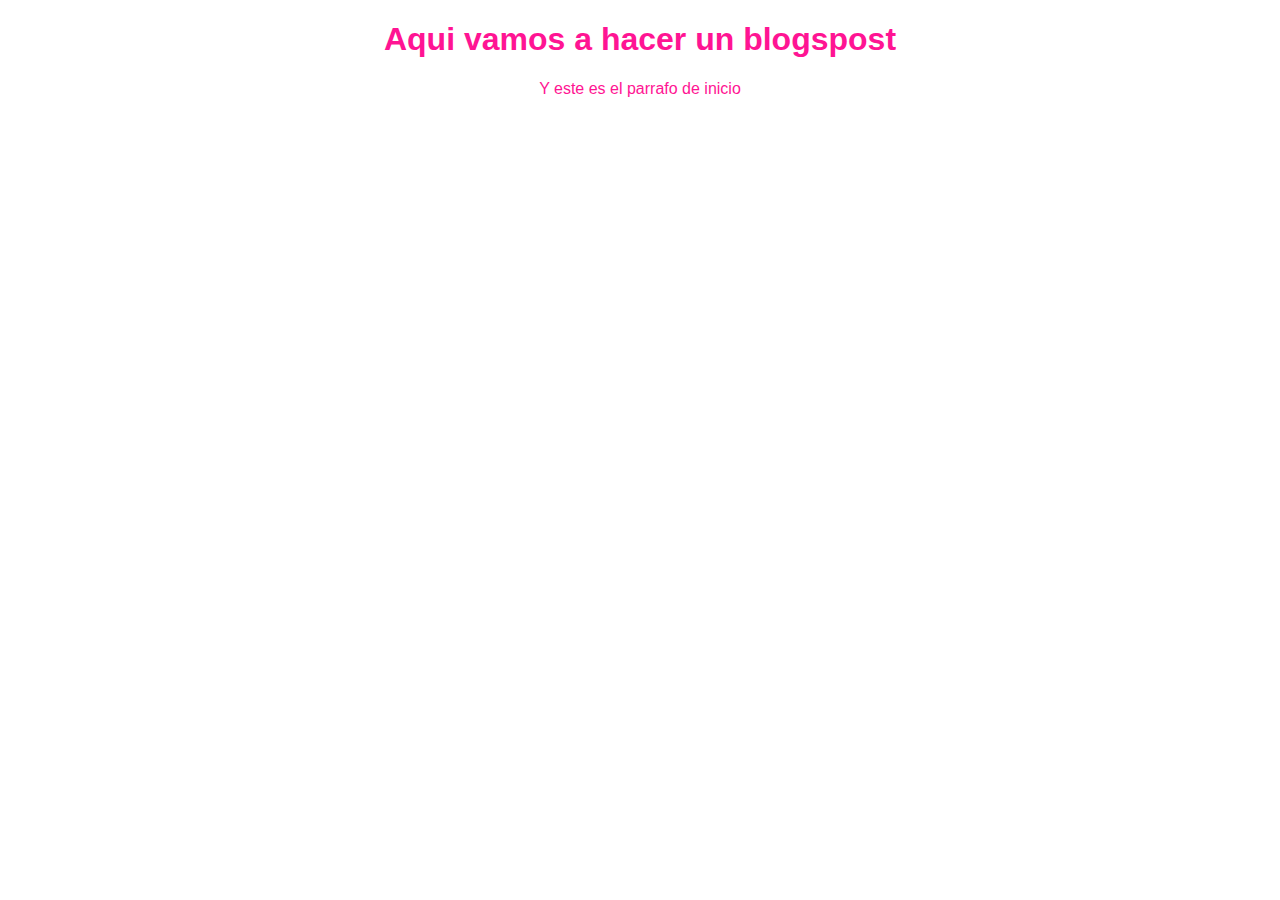
==== blogspost.html @ b6891572 "Empecemos con lo bueno" ====
<!DOCTYPE html>
<html lang="en">
<head>
    <title>El titulo del post </title>
    <link rel="stylesheet" href="cs/estilos.css" />
</head>
<body>
    <h1>Aqui vamos a hacer un blogspost</h1>
    <p>Y este es el parrafo de inicio</p>
</body>
</html>
---- cs/estilos.css ----
body{
    color: deeppink;
    text-align: center;
    font-family: "Arial";
}
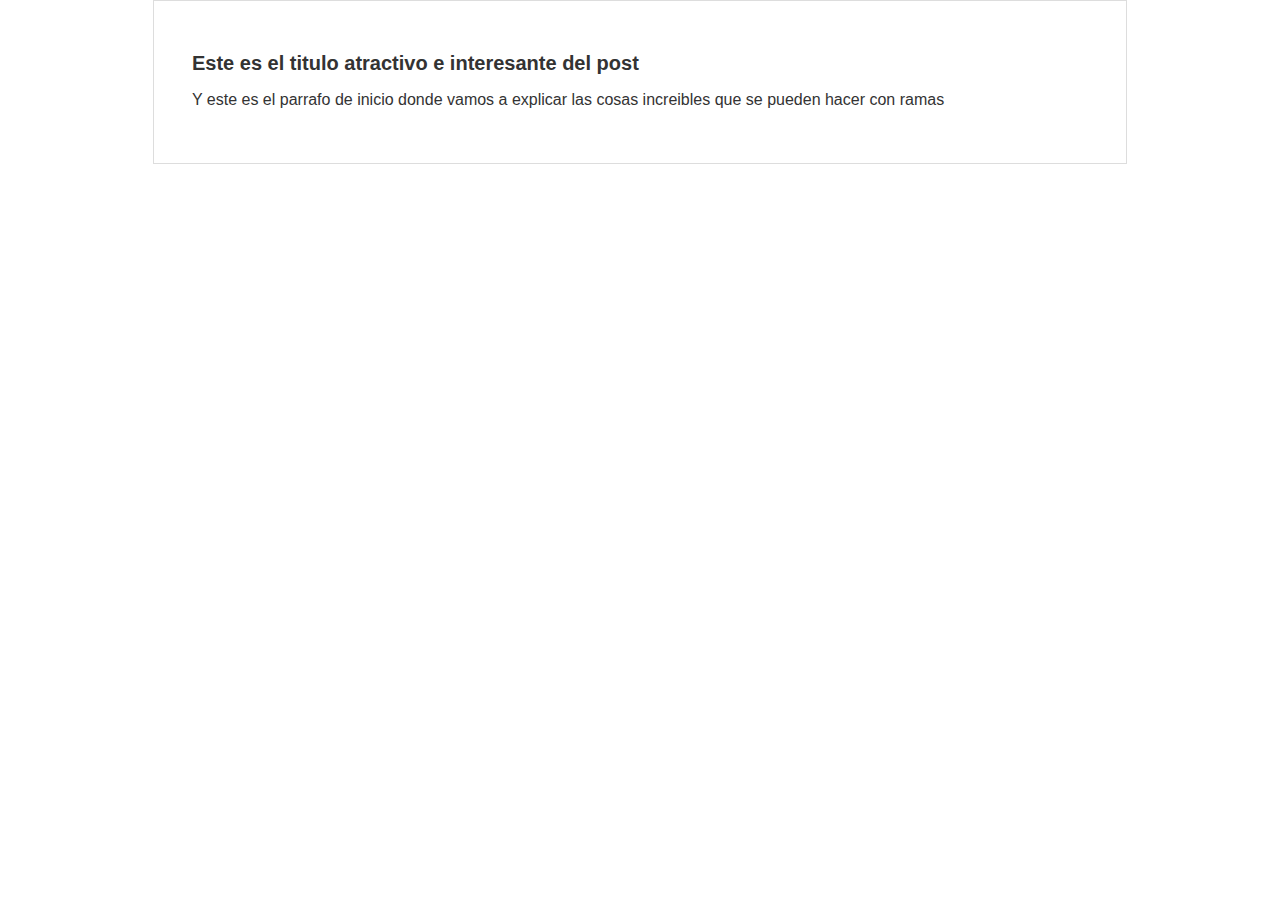
==== commit ada99b49: "Commit al master del blosgpost en su version mas reciente" ====
--- a/blogspost.html
+++ b/blogspost.html
@@ -5,7 +5,18 @@
     <link rel="stylesheet" href="cs/estilos.css" />
 </head>
 <body>
-    <h1>Aqui vamos a hacer un blogspost</h1>
-    <p>Y este es el parrafo de inicio</p>
+    <div id="container">
+        <div id="post">
+            <h1>Este es el titulo
+                atractivo e interesante del
+                post
+            </h1>
+            <p>Y este es el parrafo de
+                inicio donde vamos a explicar
+                las cosas increibles que se
+                pueden hacer con ramas
+            </p>
+        </div>
+    </div>
 </body>
 </html>--- a/cs/estilos.css
+++ b/cs/estilos.css
@@ -1,5 +1,20 @@
 body{
-    color: deeppink;
-    text-align: center;
+    color: #333;
+    text-align: left;
     font-family: "Arial";
+    font-size: 16px;
+    margin: 0;
+    padding: 0;
+}
+#container
+{
+    width: 70%;
+    padding: 1cm;
+    text-align: left;
+    border:1px solid #ddd;
+    margin: 0 auto;
+}
+#container h1
+{
+    font-size: 20px;
 }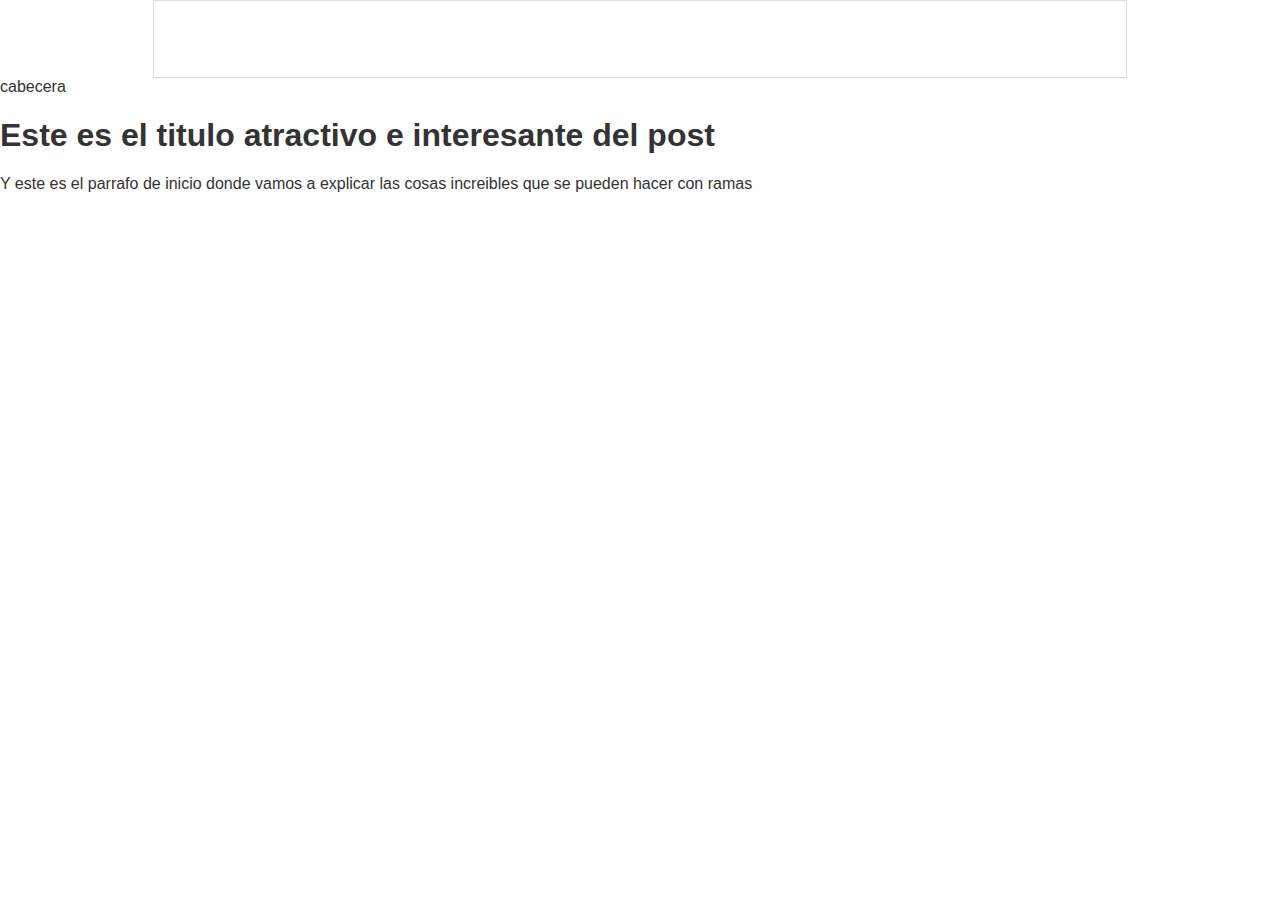
==== commit 3cf3f7f8: "Estructura inicial de la cabecera" ====
--- a/blogspost.html
+++ b/blogspost.html
@@ -6,17 +6,20 @@
 </head>
 <body>
     <div id="container">
-        <div id="post">
-            <h1>Este es el titulo
-                atractivo e interesante del
-                post
-            </h1>
-            <p>Y este es el parrafo de
-                inicio donde vamos a explicar
-                las cosas increibles que se
-                pueden hacer con ramas
-            </p>
-        </div>
+        </div id="cabecera">
+            cabecera
+            </div>
+            <div id="post">
+                <h1>Este es el titulo
+                    atractivo e interesante del
+                    post
+                </h1>
+                <p>Y este es el parrafo de
+                    inicio donde vamos a explicar
+                    las cosas increibles que se
+                    pueden hacer con ramas
+                </p>
+            </div>
     </div>
 </body>
 </html>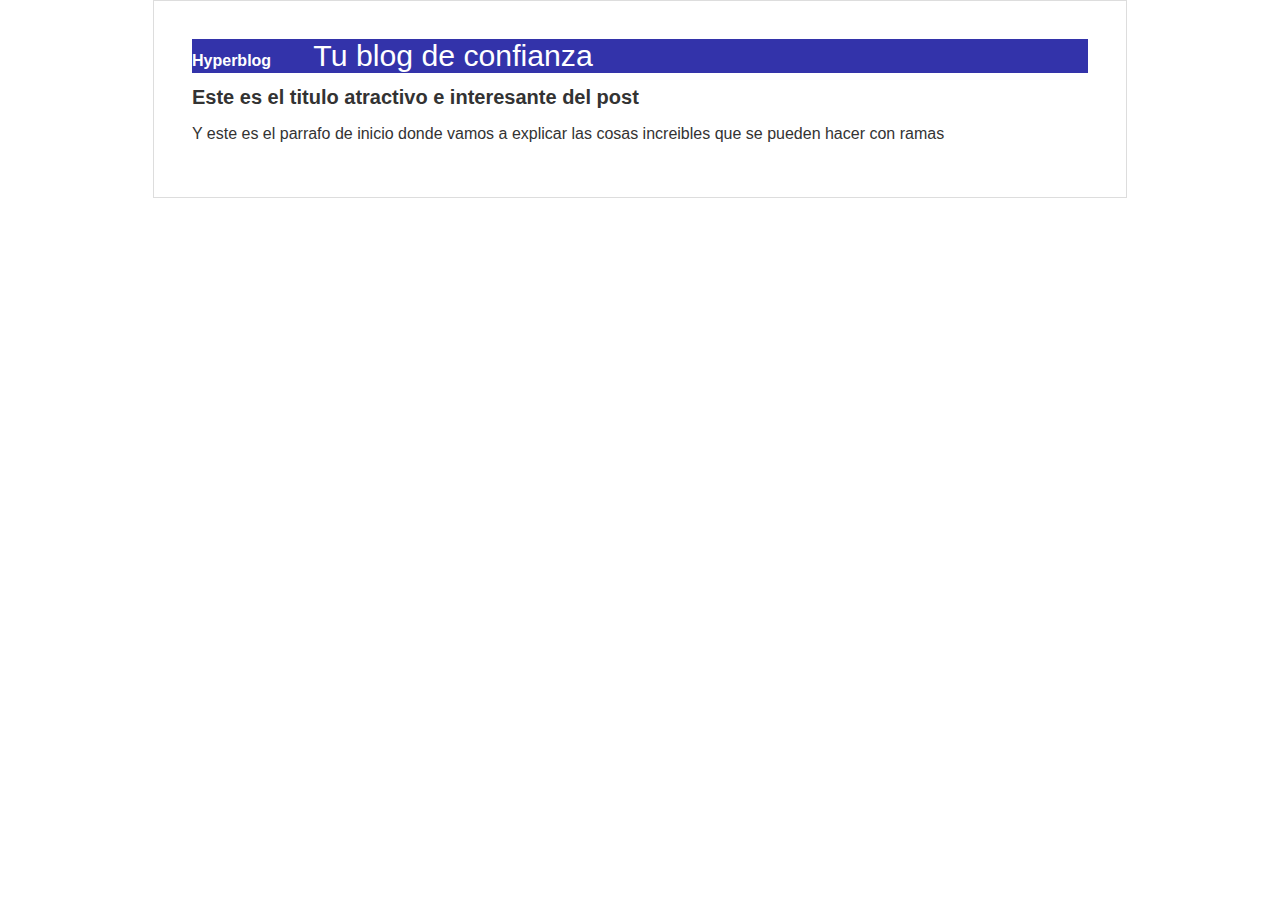
==== commit 3394c048: "Finalzada la cabecera con diseño azul" ====
--- a/blogspost.html
+++ b/blogspost.html
@@ -1,25 +1,28 @@
 <!DOCTYPE html>
 <html lang="en">
-<head>
-    <title>El titulo del post </title>
-    <link rel="stylesheet" href="cs/estilos.css" />
-</head>
-<body>
-    <div id="container">
-        </div id="cabecera">
-            cabecera
-            </div>
-            <div id="post">
-                <h1>Este es el titulo
-                    atractivo e interesante del
-                    post
-                </h1>
-                <p>Y este es el parrafo de
-                    inicio donde vamos a explicar
-                    las cosas increibles que se
-                    pueden hacer con ramas
-                </p>
-            </div>
-    </div>
-</body>
+    <head>
+        <title>El titulo del post </title>
+        <link rel="stylesheet" href="cs/estilos.css" />
+    </head>
+    <body>
+        <div id="container">
+            <div id="cabecera">
+                Hyperblog
+                <span id="tagline">
+                    Tu blog de confianza
+                </span>
+                </div>
+                <div id="post">
+                    <h1>Este es el titulo
+                        atractivo e interesante del
+                        post
+                    </h1>
+                    <p>Y este es el parrafo de
+                        inicio donde vamos a explicar
+                        las cosas increibles que se
+                        pueden hacer con ramas
+                    </p>
+                </div>
+        </div>
+    </body>
 </html>--- a/cs/estilos.css
+++ b/cs/estilos.css
@@ -5,6 +5,15 @@
     font-size: 16px;
     margin: 0;
     padding: 0;
+}
+#cabecera
+{
+    background: #33A;
+    color: white;
+    font-weight: bold;
+    box-shadow: 0px 5px 10px 0px rgba(0, 050, 5a);
+    margin: 0;
+    padding: 0, 5cm;
 }
 #container
 {
@@ -14,6 +23,12 @@
     border:1px solid #ddd;
     margin: 0 auto;
 }
+#cabecera #tagline
+{
+    padding: 0 0 0 1cm;
+    font-weight: normal;
+    font-size: 0.8cm;
+}
 #container h1
 {
     font-size: 20px;
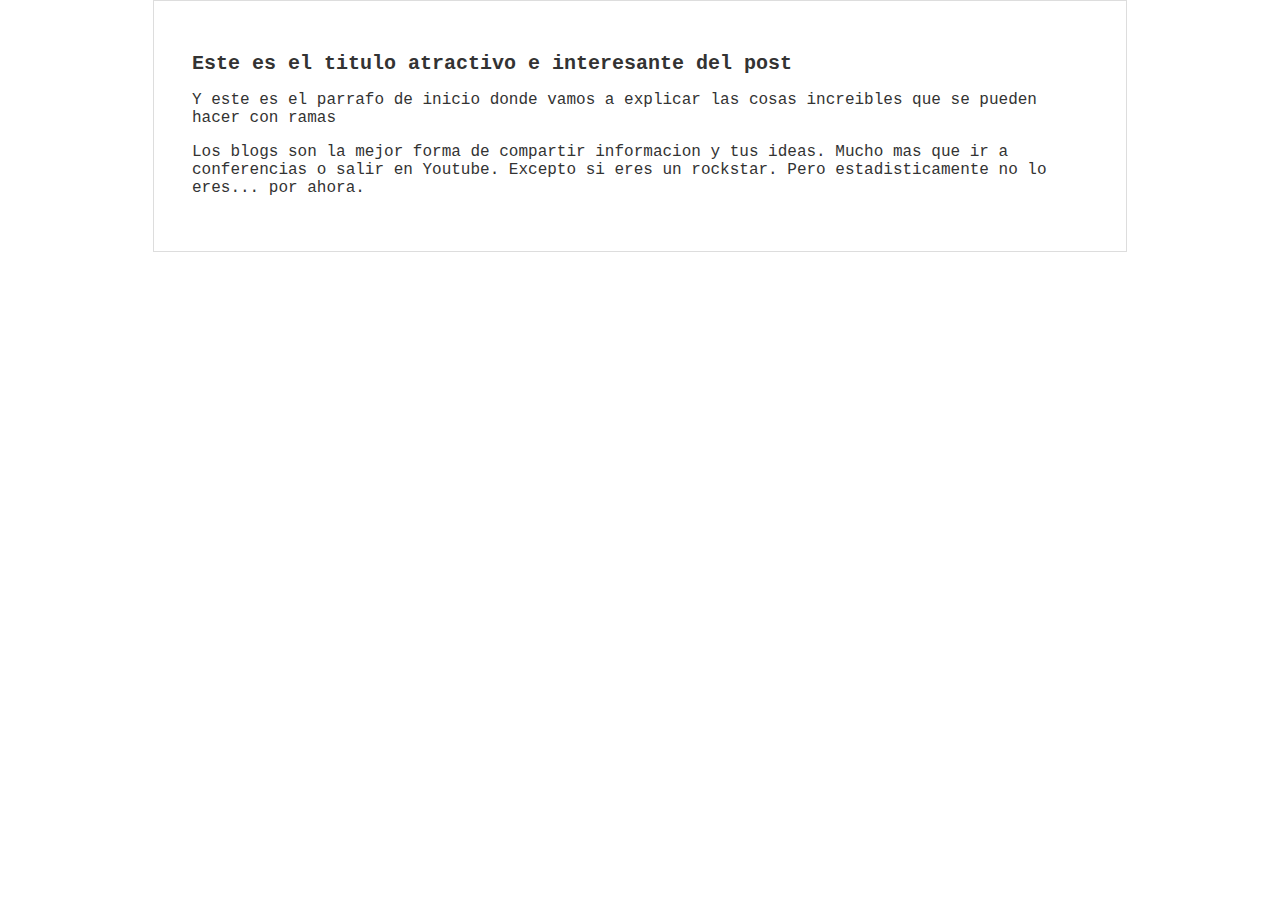
==== commit 2645814a: "Agregado el contenido adicional del blog y una mejor tipografia" ====
--- a/blogspost.html
+++ b/blogspost.html
@@ -1,28 +1,34 @@
 <!DOCTYPE html>
 <html lang="en">
-    <head>
-        <title>El titulo del post </title>
-        <link rel="stylesheet" href="cs/estilos.css" />
-    </head>
-    <body>
-        <div id="container">
-            <div id="cabecera">
-                Hyperblog
-                <span id="tagline">
-                    Tu blog de confianza
-                </span>
-                </div>
-                <div id="post">
-                    <h1>Este es el titulo
-                        atractivo e interesante del
-                        post
-                    </h1>
-                    <p>Y este es el parrafo de
-                        inicio donde vamos a explicar
-                        las cosas increibles que se
-                        pueden hacer con ramas
-                    </p>
-                </div>
+<head>
+    <title>El titulo del post </title>
+    <link rel="stylesheet" href="cs/estilos.css" />
+</head>
+<body>
+    <div id="container">
+        <div id="post">
+            <h1>Este es el titulo
+                atractivo e interesante del
+                post
+            </h1>
+            <p>Y este es el parrafo de
+                inicio donde vamos a explicar
+                las cosas increibles que se
+                pueden hacer con ramas
+            </p>
+            <p>
+                Los blogs son la mejor
+                forma de compartir 
+                informacion y tus ideas.
+                Mucho mas que ir a
+                conferencias o salir en
+                Youtube. Excepto si eres
+                un rockstar. Pero
+                estadisticamente no lo
+                eres... por ahora.
+            
+            </p>
         </div>
-    </body>
+    </div>
+</body>
 </html>--- a/cs/estilos.css
+++ b/cs/estilos.css
@@ -1,19 +1,10 @@
 body{
     color: #333;
     text-align: left;
-    font-family: "Arial";
+    font-family: "Courier";
     font-size: 16px;
     margin: 0;
     padding: 0;
-}
-#cabecera
-{
-    background: #33A;
-    color: white;
-    font-weight: bold;
-    box-shadow: 0px 5px 10px 0px rgba(0, 050, 5a);
-    margin: 0;
-    padding: 0, 5cm;
 }
 #container
 {
@@ -23,12 +14,6 @@
     border:1px solid #ddd;
     margin: 0 auto;
 }
-#cabecera #tagline
-{
-    padding: 0 0 0 1cm;
-    font-weight: normal;
-    font-size: 0.8cm;
-}
 #container h1
 {
     font-size: 20px;
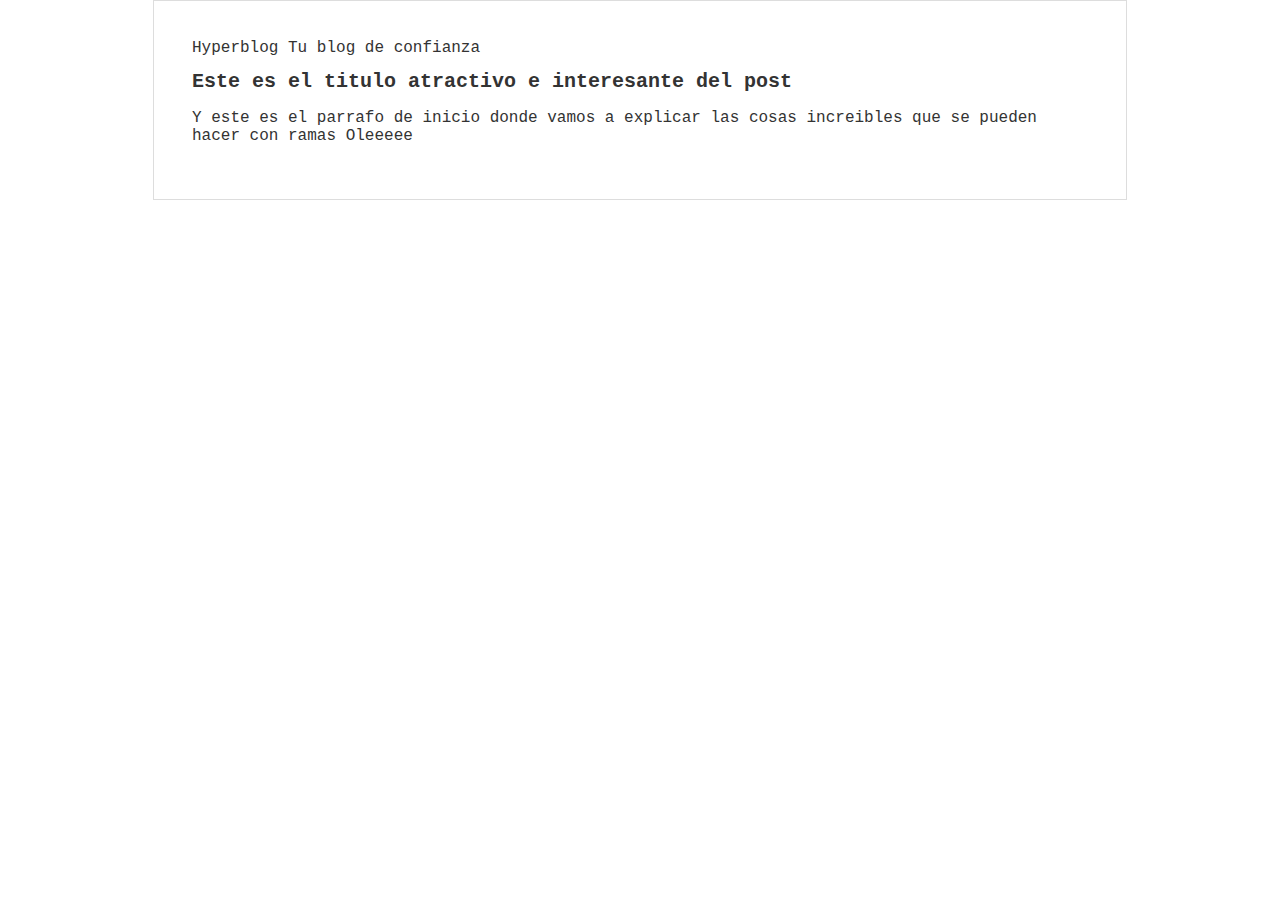
==== commit a1e51b9c: "Last" ====
--- a/blogspost.html
+++ b/blogspost.html
@@ -1,34 +1,29 @@
 <!DOCTYPE html>
 <html lang="en">
-<head>
-    <title>El titulo del post </title>
-    <link rel="stylesheet" href="cs/estilos.css" />
-</head>
-<body>
-    <div id="container">
-        <div id="post">
-            <h1>Este es el titulo
-                atractivo e interesante del
-                post
-            </h1>
-            <p>Y este es el parrafo de
-                inicio donde vamos a explicar
-                las cosas increibles que se
-                pueden hacer con ramas
-            </p>
-            <p>
-                Los blogs son la mejor
-                forma de compartir 
-                informacion y tus ideas.
-                Mucho mas que ir a
-                conferencias o salir en
-                Youtube. Excepto si eres
-                un rockstar. Pero
-                estadisticamente no lo
-                eres... por ahora.
-            
-            </p>
+    <head>
+        <title>El titulo del post </title>
+        <link rel="stylesheet" href="cs/estilos.css" />
+    </head>
+    <body>
+        <div id="container">
+            <div id="cabecera">
+                Hyperblog
+                <span id="tagline">
+                    Tu blog de confianza
+                </span>
+                </div>
+                <div id="post">
+                    <h1>Este es el titulo
+                        atractivo e interesante del
+                        post
+                    </h1>
+                    <p>Y este es el parrafo de
+                        inicio donde vamos a explicar
+                        las cosas increibles que se
+                        pueden hacer con ramas
+                        Oleeeee
+                    </p>
+                </div>
         </div>
-    </div>
-</body>
+    </body>
 </html>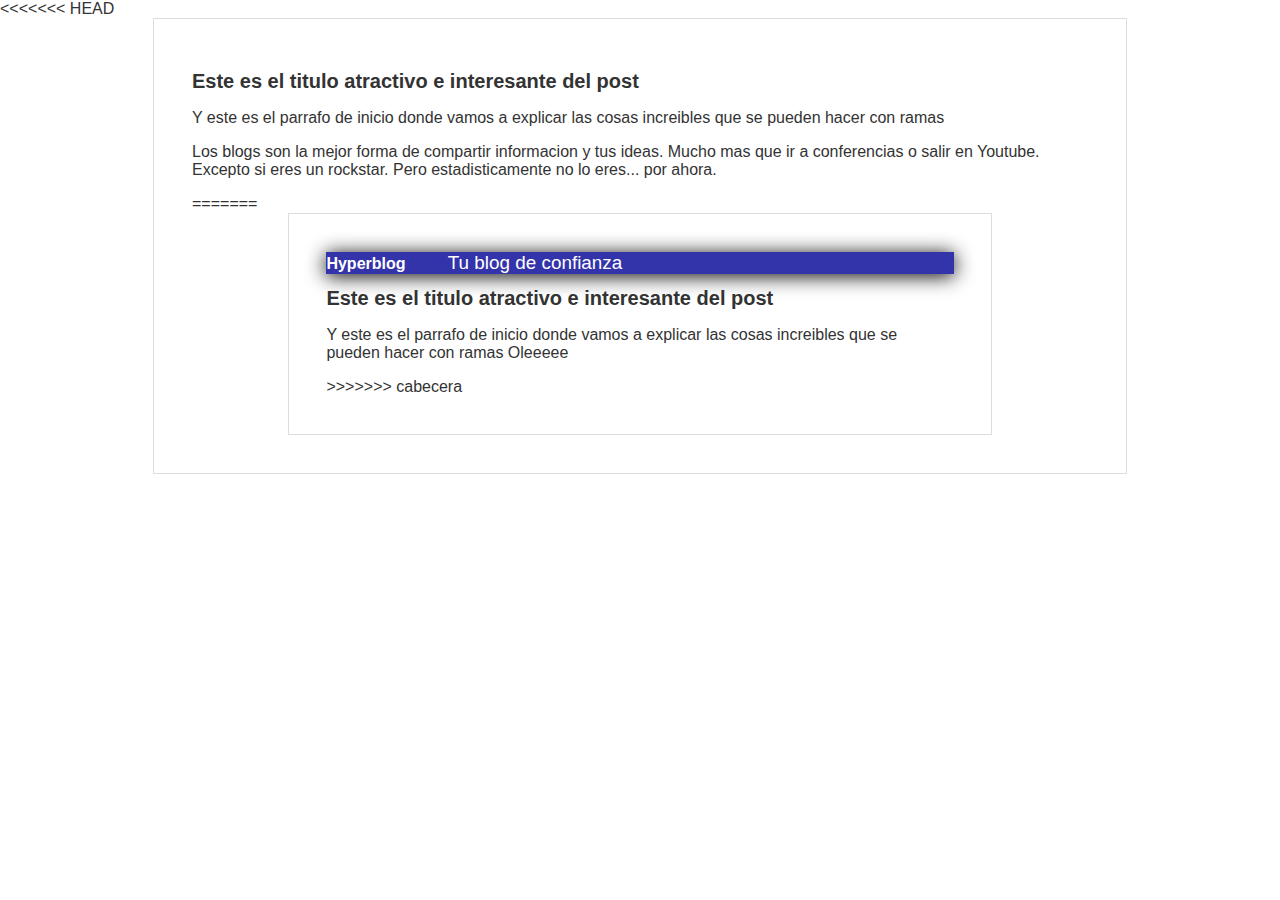
==== commit 5513bad5: "Prueba error n" ====
--- a/blogspost.html
+++ b/blogspost.html
@@ -1,5 +1,35 @@
 <!DOCTYPE html>
 <html lang="en">
+<<<<<<< HEAD
+<head>
+    <title>El titulo del post </title>
+    <link rel="stylesheet" href="cs/estilos.css" />
+</head>
+<body>
+    <div id="container">
+        <div id="post">
+            <h1>Este es el titulo
+                atractivo e interesante del
+                post
+            </h1>
+            <p>Y este es el parrafo de
+                inicio donde vamos a explicar
+                las cosas increibles que se
+                pueden hacer con ramas
+            </p>
+            <p>
+                Los blogs son la mejor
+                forma de compartir 
+                informacion y tus ideas.
+                Mucho mas que ir a
+                conferencias o salir en
+                Youtube. Excepto si eres
+                un rockstar. Pero
+                estadisticamente no lo
+                eres... por ahora.
+            
+            </p>
+=======
     <head>
         <title>El titulo del post </title>
         <link rel="stylesheet" href="cs/estilos.css" />
@@ -24,6 +54,7 @@
                         Oleeeee
                     </p>
                 </div>
+>>>>>>> cabecera
         </div>
     </body>
 </html>--- a/cs/estilos.css
+++ b/cs/estilos.css
@@ -1,10 +1,24 @@
 body{
     color: #333;
+<<<<<<< HEAD
     text-align: left;
     font-family: "Courier";
+=======
+    text-align: center;
+    font-family: "Arial";
+>>>>>>> cabecera
     font-size: 16px;
     margin: 0;
     padding: 0;
+}
+#cabecera
+{
+    background: #33A;
+    box-shadow: 0px 2px 20px 0px rgba(0, 0, 0.5);
+    color: white;
+    font-weight: bold;
+    margin: 0;
+    padding: 0, 5cm;
 }
 #container
 {
@@ -14,6 +28,12 @@
     border:1px solid #ddd;
     margin: 0 auto;
 }
+#cabecera #tagline
+{
+    padding: 0 0 0 1cm;
+    font-weight: normal;
+    font-size: 0.5cm;
+}
 #container h1
 {
     font-size: 20px;
--- a/cs/estilos.css
+++ b/cs/estilos.css
@@ -1,10 +1,24 @@
 body{
     color: #333;
+<<<<<<< HEAD
     text-align: left;
     font-family: "Courier";
+=======
+    text-align: center;
+    font-family: "Arial";
+>>>>>>> cabecera
     font-size: 16px;
     margin: 0;
     padding: 0;
+}
+#cabecera
+{
+    background: #33A;
+    box-shadow: 0px 2px 20px 0px rgba(0, 0, 0.5);
+    color: white;
+    font-weight: bold;
+    margin: 0;
+    padding: 0, 5cm;
 }
 #container
 {
@@ -14,6 +28,12 @@
     border:1px solid #ddd;
     margin: 0 auto;
 }
+#cabecera #tagline
+{
+    padding: 0 0 0 1cm;
+    font-weight: normal;
+    font-size: 0.5cm;
+}
 #container h1
 {
     font-size: 20px;
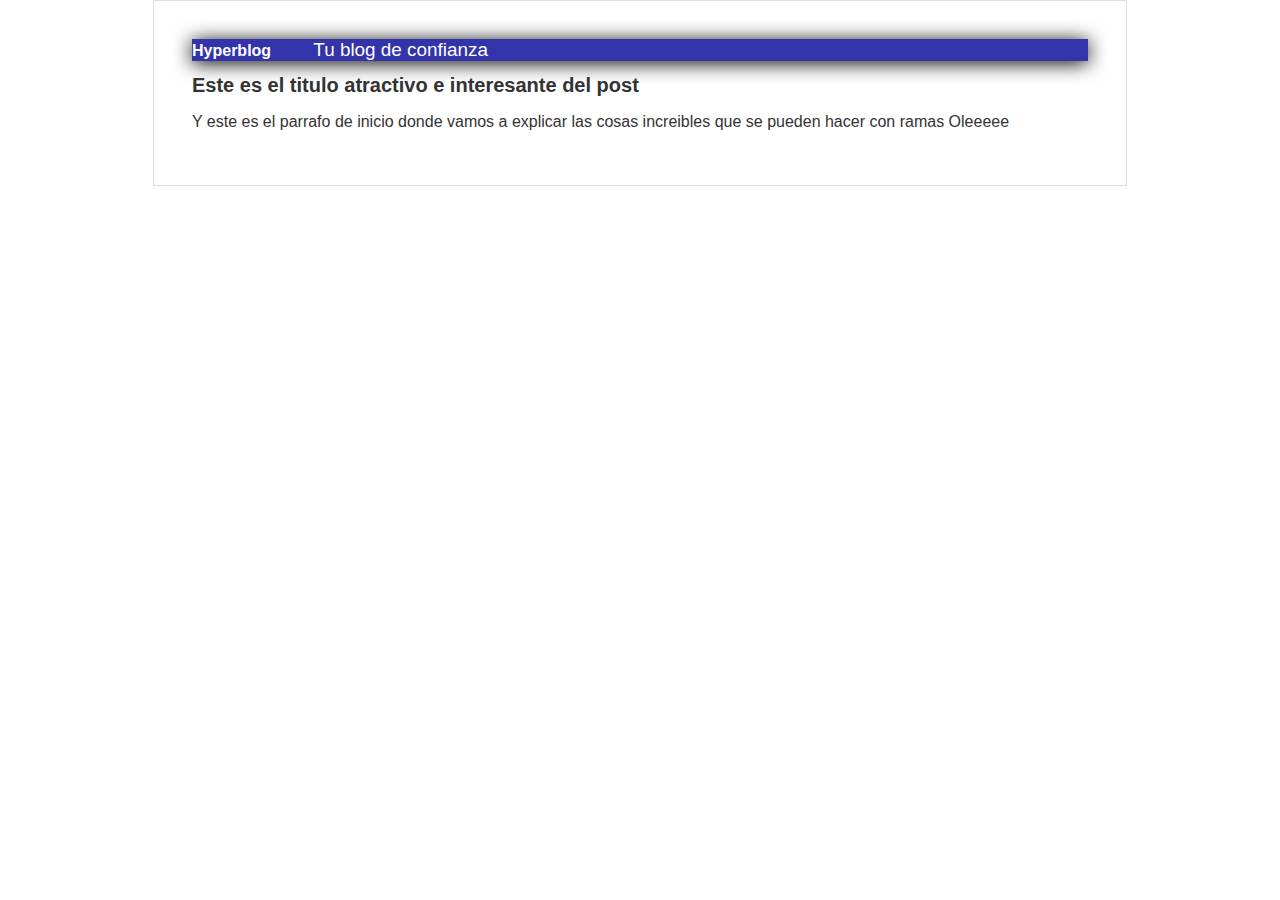
==== commit 500f8e34: "Cambie casi todo" ====
--- a/blogspost.html
+++ b/blogspost.html
@@ -1,41 +1,11 @@
 <!DOCTYPE html>
 <html lang="en">
-<<<<<<< HEAD
 <head>
-    <title>El titulo del post </title>
+    <title>Bienvenido a Hyperblog</title>
     <link rel="stylesheet" href="cs/estilos.css" />
 </head>
 <body>
     <div id="container">
-        <div id="post">
-            <h1>Este es el titulo
-                atractivo e interesante del
-                post
-            </h1>
-            <p>Y este es el parrafo de
-                inicio donde vamos a explicar
-                las cosas increibles que se
-                pueden hacer con ramas
-            </p>
-            <p>
-                Los blogs son la mejor
-                forma de compartir 
-                informacion y tus ideas.
-                Mucho mas que ir a
-                conferencias o salir en
-                Youtube. Excepto si eres
-                un rockstar. Pero
-                estadisticamente no lo
-                eres... por ahora.
-            
-            </p>
-=======
-    <head>
-        <title>El titulo del post </title>
-        <link rel="stylesheet" href="cs/estilos.css" />
-    </head>
-    <body>
-        <div id="container">
             <div id="cabecera">
                 Hyperblog
                 <span id="tagline">
@@ -53,8 +23,7 @@
                         pueden hacer con ramas
                         Oleeeee
                     </p>
-                </div>
->>>>>>> cabecera
-        </div>
+                  </div> 
+    </div>
     </body>
-</html>+</html>
